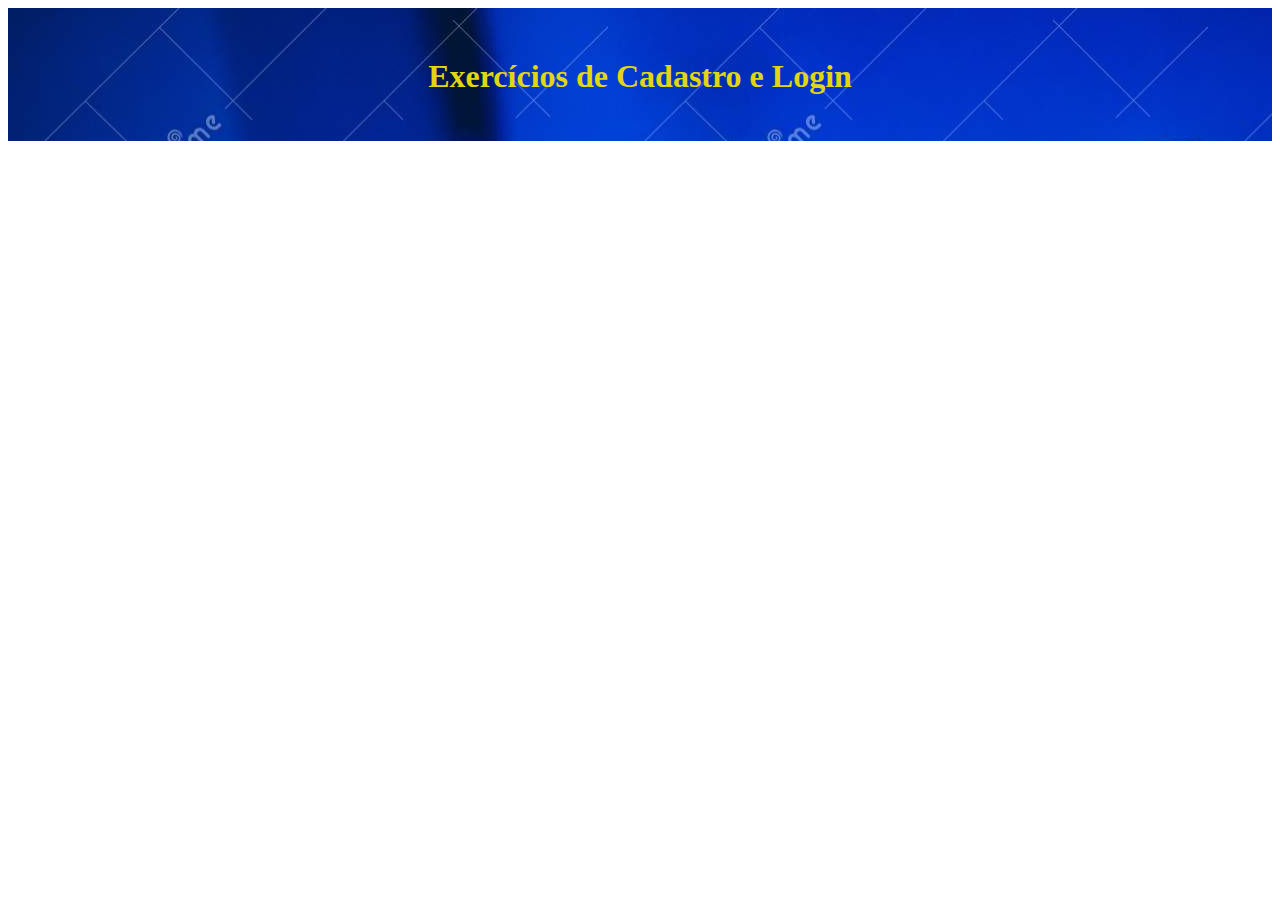
==== home.html @ 3d63eba7 "update" ====
<!DOCTYPE html>
<html lang="pt-br">
<head>
    <meta charset="UTF-8">
    <meta http-equiv="X-UA-Compatible" content="IE=edge">
    <meta name="viewport" content="width=device-width, initial-scale=1.0">
    <link rel="stylesheet" href="/assets/CSS/home.css">
    
    <title>Document</title>

</head>
<body>
    
    <header >  <H1 class="header">Exercícios de Cadastro e Login</H1>  </header>
   
  





<script src="./assets/JS/home.js"></script>
</body>
</html>
---- assets/CSS/home.css ----
header{
    background-image: url("../Image/jogador-profissional-jogando-torneios-de-jogos-online-computador-pc-com-fones-ouvido-tela-fundo-desfocada-e-azul-164145432.jpg");
    padding: 25px;
    

    }

    button{
        background-color: black;
        border-color: #000000;
        color: #efeaea;
        padding: 10px 35px;
        font-weight: bold;
        font-size: 12pt;
        margin-left: 90vw;
        border-radius: 4px;
        cursor: pointer;
        outline: none;
        transition: all .4s ease-out;
      }
      
      button:hover{
        background-color: #f6f6f9;
        color: #f30808;
      }
.header{
    margin-top: 25px;

    text-align: center;
    color: rgb(224, 214, 17);
  
}
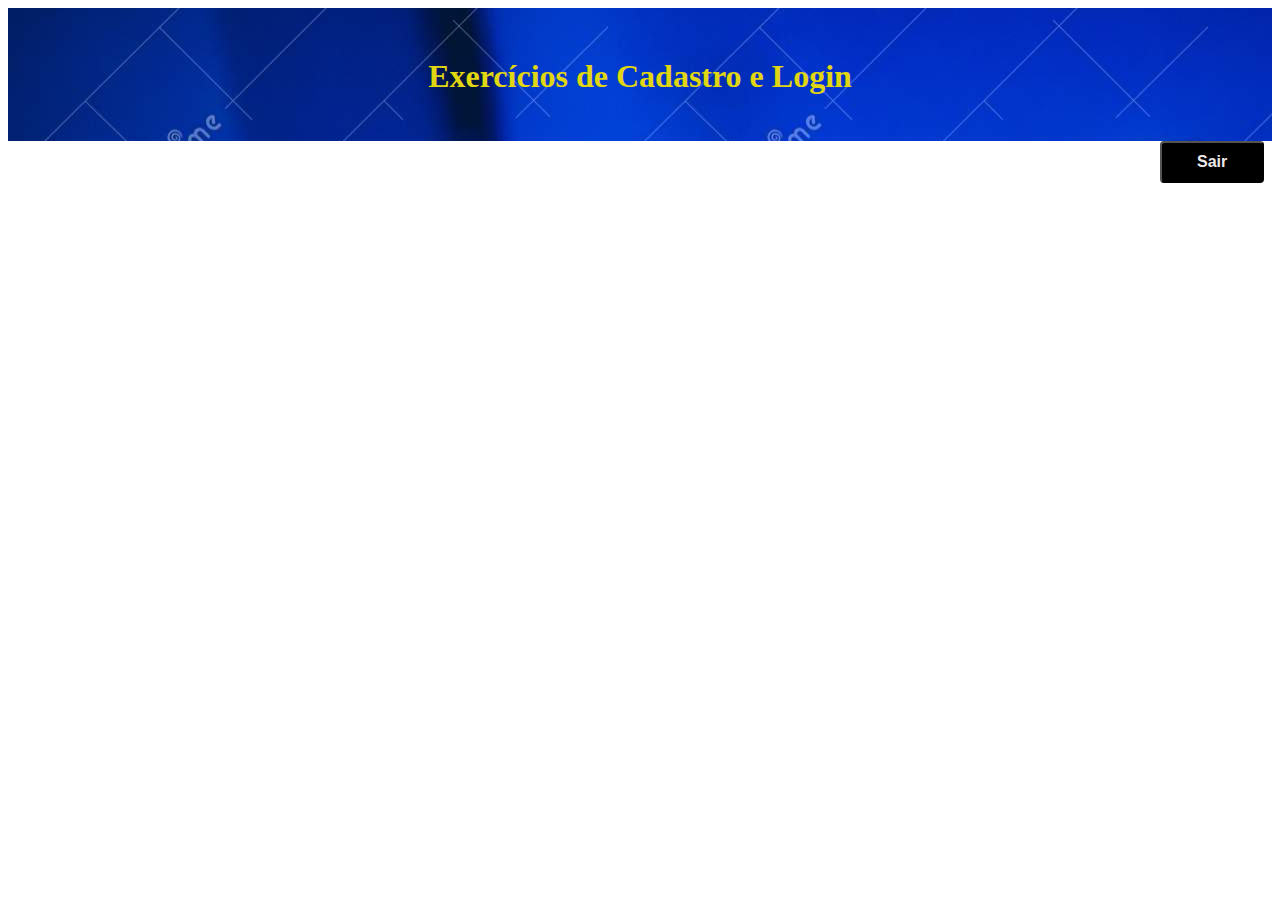
==== commit aef01b87: "update" ====
--- a/home.html
+++ b/home.html
@@ -12,7 +12,9 @@
 <body>
     
     <header >  <H1 class="header">Exercícios de Cadastro e Login</H1>  </header>
-   
+    <button onclick="sair()">Sair</button>
+
+    
   
 
 
